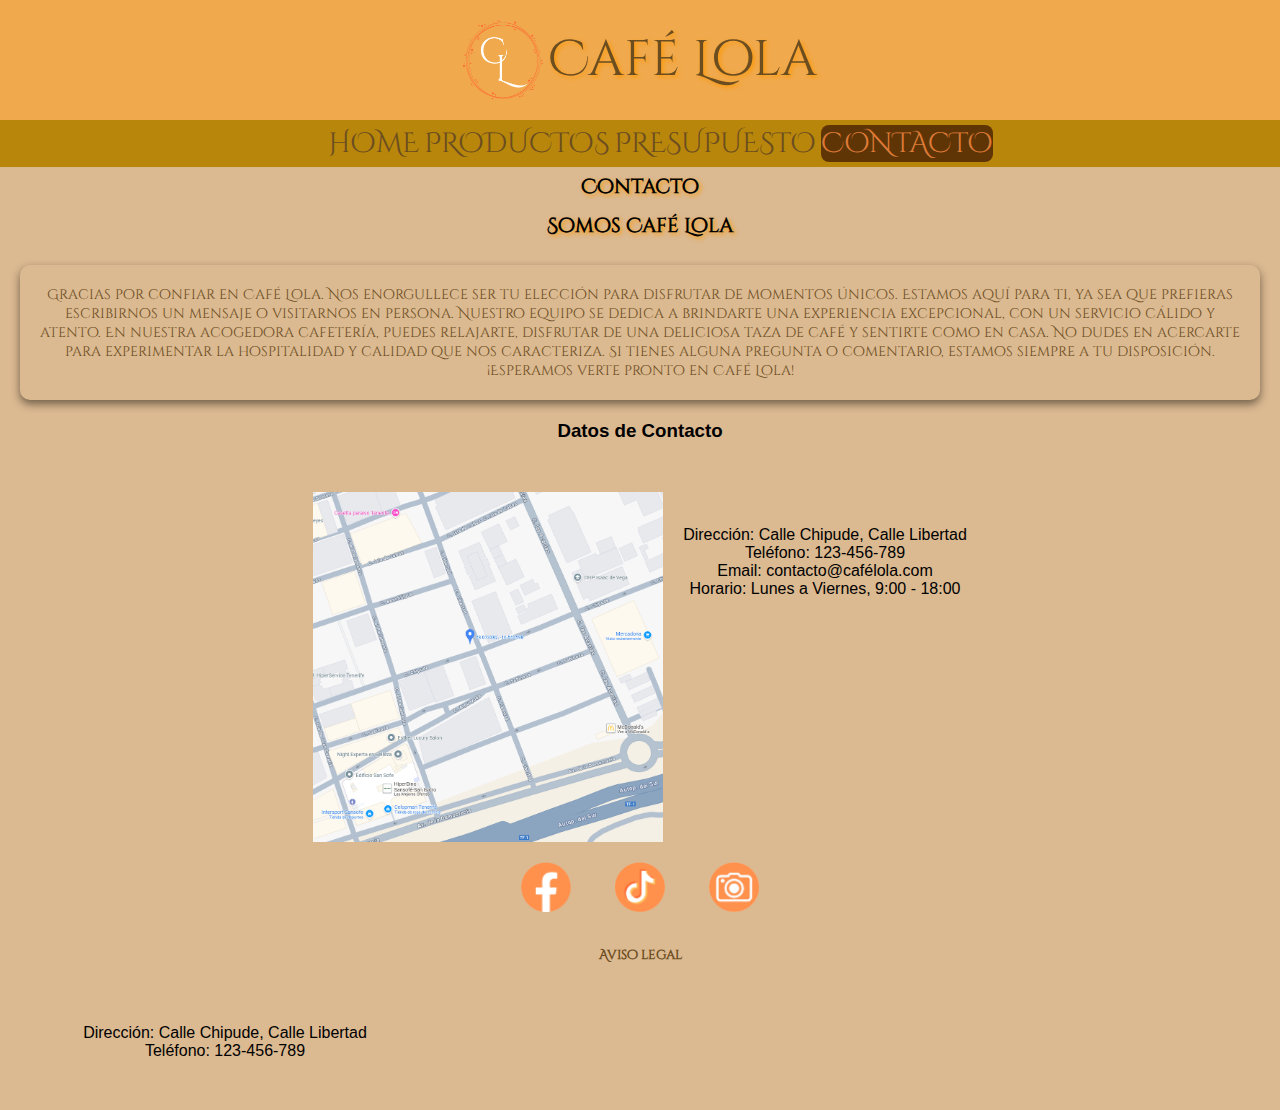
==== assets/paginas/contacto.html @ 652c85ce "t" ====
<!DOCTYPE html>
<html lang="es">
<head>
    <meta charset="UTF-8">
    <meta name="viewport" content="width=device-width, initial-scale=1.0">
    <title>Café Lola</title>
    <link rel="stylesheet" href="../estilos/estilo_cuerpo.css">
    <link rel="stylesheet" href="../estilos/estilo_contacto.css">
</head>

<body>
    <header>
        <div class="div_logo">
            <a href="../../index.html"><img src="../imagenes/extras/cl.png" alt="logo" class="logo"></a>
            <span class="logo_name">Café Lola</span>
        </div>
    </header>
    <nav class="menu">
        <div class="div_menu">
            <ul class="menu_list">
                <li class="li"><a href="../../index.html"><span class="m">HOME</span></a></li>
                <li class="li"><a href="../paginas/productos.html"><span class="m">PRODUCTOS</span></a></li>
                <li class="li"><a href="../paginas/presupuesto.html"><span class="m">PRESUPUESTO</span></a></li>
                <li class="li"><a href="../paginas/contacto.html"><span class="m m1">CONTACTO</span></a></li>
            </ul>
        </div>
    </nav>
    <h2>Contacto</h2>
    <main>
        <section>
            <h2>Somos Café Lola</h2>
            <div class="descripción">
            Gracias por confiar en Café Lola. Nos enorgullece ser tu elección para disfrutar de momentos únicos. Estamos aquí para ti, ya sea que prefieras escribirnos un mensaje o visitarnos en persona. Nuestro equipo se dedica a brindarte una experiencia excepcional, con un servicio cálido y atento. En nuestra acogedora cafetería, puedes relajarte, disfrutar de una deliciosa taza de café y sentirte como en casa. No dudes en acercarte para experimentar la hospitalidad y calidad que nos caracteriza. Si tienes alguna pregunta o comentario, estamos siempre a tu disposición. ¡Esperamos verte pronto en Café Lola!
            </div>
        </section>
        <h3>Datos de Contacto</h3>
        <div class="contenedor">
            <div class="mapa">
                <img src="../imagenes/extras/dirección.png" alt="Dirección" class="dirección">
            </div>
            <div class="datos_contacto">
                <p>
                <br>Dirección: Calle Chipude, Calle Libertad
                <br>Teléfono: 123-456-789
                <br>Email: contacto@cafélola.com
                <br>Horario: Lunes a Viernes, 9:00 - 18:00
                </p>
            </div>
            
        </div>
    </main>
    
    <footer>
        <div class="div_redes">
            <a href="https://www.facebook.com/"><img src="../imagenes/extras/f.png" alt="logo facebock" class="redes"></a>
            <a href="https://www.tiktok.com/"><img src="../imagenes/extras/t.png" alt="logo tiktok" class="redes"></a>
            <a href="https://www.instagram.com/"><img src="../imagenes/extras/i.png" alt="logo instagram" class="redes"></a>
        </div>
        <h5 class="al">Aviso legal</h5>
        <div class="div_dirección">
            <div class="dirección">Dirección: Calle Chipude, Calle Libertad</div>
            <div class="dirección">Teléfono: 123-456-789</div>
        </div>    
    </footer>
</body>
</html>
---- assets/estilos/estilo_cuerpo.css ----
@font-face {
    font-family: "Cinzel Decorativo";
    src: url("assets/fuentes/CinzelDecorative-Regular.ttf");
}

/* Estilos generales */
body {
    background-color: #dbb991;
    font-family: 'Roboto', sans-serif;
    margin: 0;
    padding: 0;
    text-align: center;
}

header {
    background-color: #f0a94d;
    color: #fff;
    padding: 20px 0;
    margin: 0 auto;
    box-shadow: 0 4px 8px rgba(0, 0, 0, 0.7); 
}

.logo {
    width: 80px;
    height: 80px;
    margin: 0 auto;
    display: inline-block;
    vertical-align: middle;
    justify-content: center;
}

.logo_name {
    font-family: "Cinzel Decorativo";
    font-size: 50px;
    color: #6b4d20;
    text-align: center;
    display: inline-block;
    vertical-align: middle;
    text-shadow: 2px 2px 4px #fd9801;
    margin: 0 auto;
}

h2{
    font-family: "Cinzel Decorativo";
    margin: 0 50px;
    text-shadow: 2px 2px 4px #fd9801;
    font-size: 20px;
    padding: 6px;
}
/* Estilos para el menú */
.div_menu {
    display: flex;
    justify-content: center;
    flex-wrap: wrap;
    margin: 0 ;
    
}
.menu {
    display: flex;
    justify-content: center;
    background-color:  darkgoldenrod;
    color: white;
    flex-wrap: wrap;
    padding: 5px ;
    font-size:28px;
}

.menu_list {
    list-style: none;
    display: flex;
    justify-content: center;
    align-items: center;
    gap: 5px;
    font-family: "Cinzel Decorativo";
    margin: 0;
}

.menu_list :hover {
    background-color: #5f3505;
    color: rgb(221, 122, 55);
    border-radius: 8px;
}

.historia {
    font-family: "Cinzel Decorativo";
    margin: 10px auto;
    text-shadow: 2px 2px 4px #fd9801;
    font-size: 20px;
}

.m {
    color: #6b4d20;
    font-family: "Cinzel Decorativo";
    margin: 0 auto;
}
.m1 {
    background-color: #5f3505;
    color: rgb(221, 122, 55);
    border-radius: 8px;
}

a {
    color: #6b4d20;
    text-decoration: none;
    margin: 0 auto;
}

.menu_list a {
    text-decoration: none;
    color: #e64b1c;
}

/*estilo de la sección de contacto*/
.redes {
    width: 50px;
    margin: 20px;
}

.al {
    color: #6b4d20;
    font-family: "Cinzel Decorativo";
    text-align: center;
    margin: 10px auto;
}

.div_dirección {
    display: flex;
    flex-direction: column;
    justify-content: center;
    padding: 50px;
}

.dirección {
    display: flex;
    flex-direction: column;
    flex: 100%;
    flex-wrap: wrap;
}

/* Media query para pantallas pequeñas */
@media (max-width: 768px) {
    .menu {
        flex-direction: row;
        align-items: center;
        font-size: 26px;
        flex-wrap: wrap;
        justify-content: center;
        margin: 0 ;
        background-color: darkgoldenrod;
    }

    .div_menu {
        display: flex;
        flex-direction: row;
        align-items: center;
        width: 100%;
        flex-wrap: wrap;
        justify-content: center;
        margin: 0 ;
    }

    .menu_list {
        display: flex;
        flex-direction: row;
        width: 100%;
        justify-content: center;
        gap: 10px;
        flex-wrap: wrap;
        margin: 0 ;
    }

    .menu_list, .li {
        flex: 1 1 auto;
        width: auto;
        justify-content: center;
        padding: 1px 0;
        margin: 0 ;
    }

    .menu_list a {
        font-size: 20px;
        text-align: center;
        margin: 0 auto;
    }

    .logo {
        width: 50px;
        height: 50px;
        align-self: center;
        margin: 0 auto;
    }

    .logo_name {
        text-align: center;
        margin: 0 auto;
    }

    .div_direccion {
        flex-direction: row;
        align-items: center;
        margin: 0 auto;
    }

    h3 {
        font-size: 30px;
    }
}

@media (max-width: 600px) {
    .menu {
        font-size: 16px;
        justify-content: center;
        margin: 0 auto;
        background-color: darkgoldenrod;
    }

    .menu_list {
        display: flex;
        flex-direction: row;
        gap: 3px;
        margin: 0 ;
    }

    .menu_list, .li {
        flex: auto;
        width: auto;
        justify-content: center;
        padding: 1px 0;
        margin: 0 ;
    }

    .menu_list a {
        font-size: 16px;
        margin: 0 ;
    }

    .logo {
        width: 50px;
        height: 50px;
        margin: 0 auto;
    }

    .logo_name {
        font-size: 40px;
        margin: 0 auto;
    }

    .div_direccion {
        gap: 5px;
        margin: 0 auto;
    }
}

@media(max-width: 400px){
    .menu_list, .li {
        flex: auto;
        width: auto;
        justify-content: center;
        padding: 1px 0;
        margin: 0 ;
    }
    .menu_list a {
        font-size: 12px;
        margin: 0 ;
    }
}

@media (max-width: 300px) {
    .menu_list, .li {
        flex: auto;
        width: auto;
        justify-content: center;
        padding: 1px 0;
        margin: 0 ;
    }
    .menu_list a {
        font-size: 10px;
        margin: 0 ;
    }
}
---- assets/estilos/estilo_contacto.css ----
@font-face {
    font-family: "Cinzel Decorativo";
    src: url("../fuentes/CinzelDecorative-Regular.ttf");
}

/*estilos de contacto*/
.contenedor {
    display: flex;
    flex-wrap: wrap;
    justify-content: center;
    gap: 20px;
    margin-top: 50px;
}

iframe {
    width: 100%;
    height: 300px;
    border: 0;
    margin: 0 auto;
}

.datos_contacto {
    display: flex;
    flex-direction: column;
    align-items: flex-start;
}

.descripción {
    font-size: 14px;
    font-family: "Cinzel Decorativo";
    color: #6b4d20;
    margin: 0 auto;
    margin: 20px 20px;
    padding: 20px;
    text-align: center;
    border-radius: 10px;
    box-shadow: 0 4px 8px rgba(7, 6, 4, 0.5);
}

.dirección{
    width: 350px;
    height: 350px;
    object-fit: cover;
}
/*estilos del footer*/
.redes {
    width: 50px;
    margin: 20px;
}

.al {
    color: #6b4d20;
    font-family: "Cinzel Decorativo";
    text-align: center;
    margin: 10px auto;
}

.div_dirección {
    display: flex;
    flex-direction: column;
    justify-content: center;
    padding: 50px;
}

.dirección {
    display: flex;
    flex-direction: column;
    flex: 100%;
    flex-wrap: wrap;
}

/* Media query para pantallas pequeñas */
@media (max-width: 768px) {
    .div_direccion {
        flex-direction: row;
        align-items: center;
        margin: 0 auto;
    }
}

@media (max-width: 600px) {
    .div_direccion {
        gap: 5px;
        margin: 0 auto;
    }
}

@media (max-width: 300px){
    .descripción {
        font-size: 14px;
    }
}
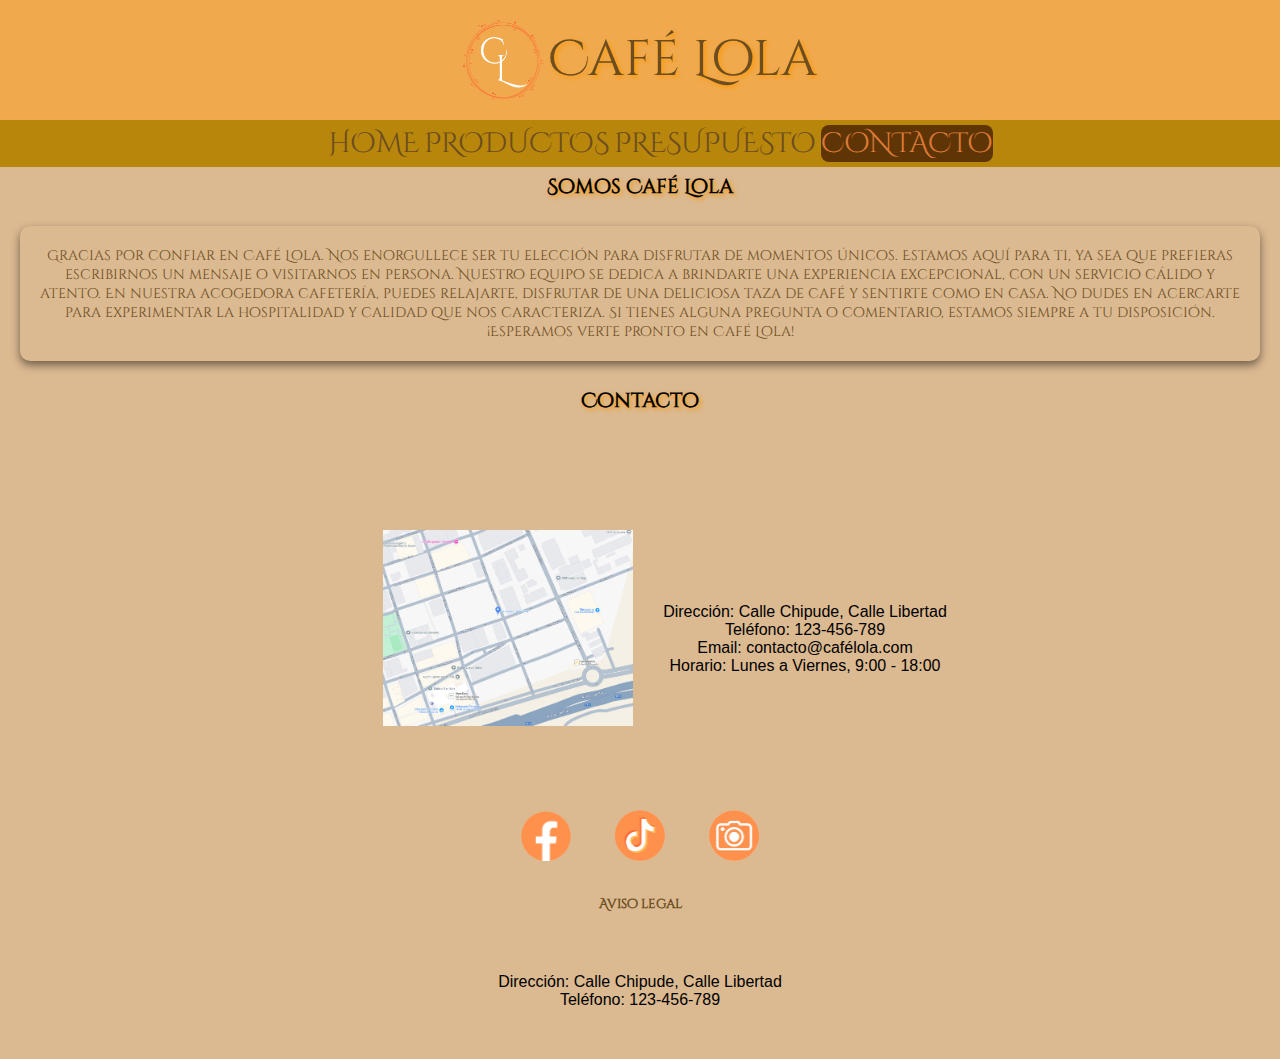
==== commit 54701e6b: "t" ====
--- a/assets/paginas/contacto.html
+++ b/assets/paginas/contacto.html
@@ -25,7 +25,7 @@
             </ul>
         </div>
     </nav>
-    <h2>Contacto</h2>
+    
     <main>
         <section>
             <h2>Somos Café Lola</h2>
@@ -33,10 +33,10 @@
             Gracias por confiar en Café Lola. Nos enorgullece ser tu elección para disfrutar de momentos únicos. Estamos aquí para ti, ya sea que prefieras escribirnos un mensaje o visitarnos en persona. Nuestro equipo se dedica a brindarte una experiencia excepcional, con un servicio cálido y atento. En nuestra acogedora cafetería, puedes relajarte, disfrutar de una deliciosa taza de café y sentirte como en casa. No dudes en acercarte para experimentar la hospitalidad y calidad que nos caracteriza. Si tienes alguna pregunta o comentario, estamos siempre a tu disposición. ¡Esperamos verte pronto en Café Lola!
             </div>
         </section>
-        <h3>Datos de Contacto</h3>
+        <h2>Contacto</h2>
         <div class="contenedor">
             <div class="mapa">
-                <img src="../imagenes/extras/dirección.png" alt="Dirección" class="dirección">
+                <img src="../imagenes/extras/dirección.png" alt="Dirección" class="mapa">
             </div>
             <div class="datos_contacto">
                 <p>
@@ -59,7 +59,7 @@
         <h5 class="al">Aviso legal</h5>
         <div class="div_dirección">
             <div class="dirección">Dirección: Calle Chipude, Calle Libertad</div>
-            <div class="dirección">Teléfono: 123-456-789</div>
+            <div class="teléfono">Teléfono: 123-456-789</div>
         </div>    
     </footer>
 </body>
--- a/assets/estilos/estilo_contacto.css
+++ b/assets/estilos/estilo_contacto.css
@@ -12,17 +12,22 @@
     margin-top: 50px;
 }
 
-iframe {
-    width: 100%;
-    height: 300px;
-    border: 0;
-    margin: 0 auto;
+.mapa{ 
+    width: 250px;
+    height: auto;
+    
+    padding: 30px;
+    object-fit: cover;
+    
 }
+
 
 .datos_contacto {
     display: flex;
     flex-direction: column;
     align-items: flex-start;
+    justify-content: center;
+    margin: 10px;
 }
 
 .descripción {
@@ -37,11 +42,6 @@
     box-shadow: 0 4px 8px rgba(7, 6, 4, 0.5);
 }
 
-.dirección{
-    width: 350px;
-    height: 350px;
-    object-fit: cover;
-}
 /*estilos del footer*/
 .redes {
     width: 50px;
@@ -62,13 +62,6 @@
     padding: 50px;
 }
 
-.dirección {
-    display: flex;
-    flex-direction: column;
-    flex: 100%;
-    flex-wrap: wrap;
-}
-
 /* Media query para pantallas pequeñas */
 @media (max-width: 768px) {
     .div_direccion {
@@ -83,10 +76,23 @@
         gap: 5px;
         margin: 0 auto;
     }
+    .dirección{
+        width: 300px;
+        height: 300px;
+        object-fit: cover;
+    }
 }
 
 @media (max-width: 300px){
     .descripción {
         font-size: 14px;
     }
+    .mapa{ 
+        width: 250px;
+        height: auto;
+        margin: 0px ;
+        padding: 30px;
+        object-fit: cover;
+        align-items: center;
+    }
 }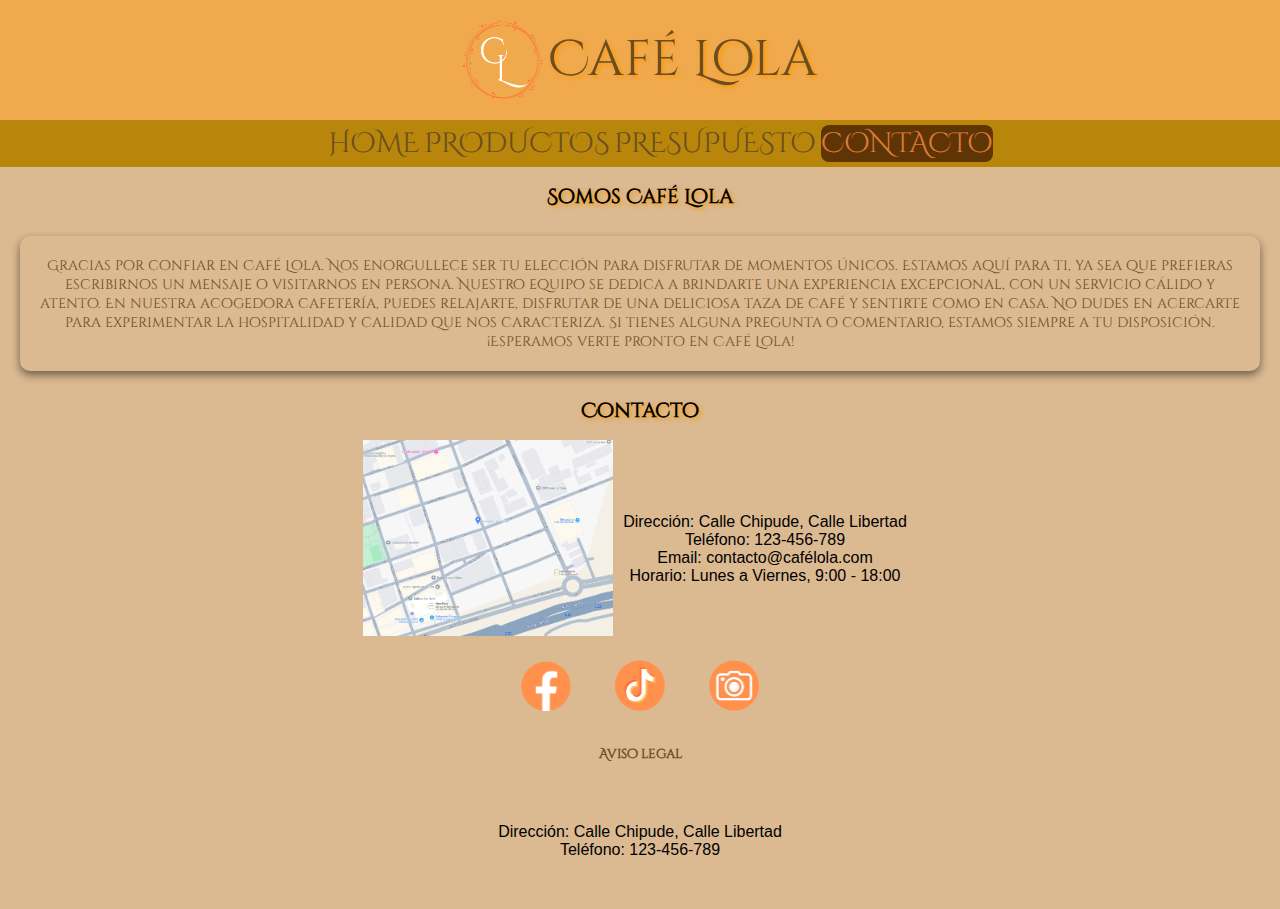
==== commit a53feea7: "todos" ====
--- a/assets/paginas/contacto.html
+++ b/assets/paginas/contacto.html
@@ -33,6 +33,7 @@
             Gracias por confiar en Café Lola. Nos enorgullece ser tu elección para disfrutar de momentos únicos. Estamos aquí para ti, ya sea que prefieras escribirnos un mensaje o visitarnos en persona. Nuestro equipo se dedica a brindarte una experiencia excepcional, con un servicio cálido y atento. En nuestra acogedora cafetería, puedes relajarte, disfrutar de una deliciosa taza de café y sentirte como en casa. No dudes en acercarte para experimentar la hospitalidad y calidad que nos caracteriza. Si tienes alguna pregunta o comentario, estamos siempre a tu disposición. ¡Esperamos verte pronto en Café Lola!
             </div>
         </section>
+
         <h2>Contacto</h2>
         <div class="contenedor">
             <div class="mapa">
@@ -46,7 +47,6 @@
                 <br>Horario: Lunes a Viernes, 9:00 - 18:00
                 </p>
             </div>
-            
         </div>
     </main>
     
--- a/assets/estilos/estilo_cuerpo.css
+++ b/assets/estilos/estilo_cuerpo.css
@@ -42,7 +42,7 @@
 
 h2{
     font-family: "Cinzel Decorativo";
-    margin: 0 50px;
+    margin: 10px 10px;
     text-shadow: 2px 2px 4px #fd9801;
     font-size: 20px;
     padding: 6px;
--- a/assets/estilos/estilo_contacto.css
+++ b/assets/estilos/estilo_contacto.css
@@ -8,19 +8,13 @@
     display: flex;
     flex-wrap: wrap;
     justify-content: center;
-    gap: 20px;
-    margin-top: 50px;
 }
 
 .mapa{ 
     width: 250px;
     height: auto;
-    
-    padding: 30px;
     object-fit: cover;
-    
 }
-
 
 .datos_contacto {
     display: flex;
@@ -55,13 +49,6 @@
     margin: 10px auto;
 }
 
-.div_dirección {
-    display: flex;
-    flex-direction: column;
-    justify-content: center;
-    padding: 50px;
-}
-
 /* Media query para pantallas pequeñas */
 @media (max-width: 768px) {
     .div_direccion {
@@ -76,23 +63,14 @@
         gap: 5px;
         margin: 0 auto;
     }
-    .dirección{
-        width: 300px;
-        height: 300px;
-        object-fit: cover;
-    }
 }
 
 @media (max-width: 300px){
     .descripción {
-        font-size: 14px;
+        font-size: 12px;
     }
     .mapa{ 
-        width: 250px;
+        width: 230px;
         height: auto;
-        margin: 0px ;
-        padding: 30px;
-        object-fit: cover;
-        align-items: center;
     }
 }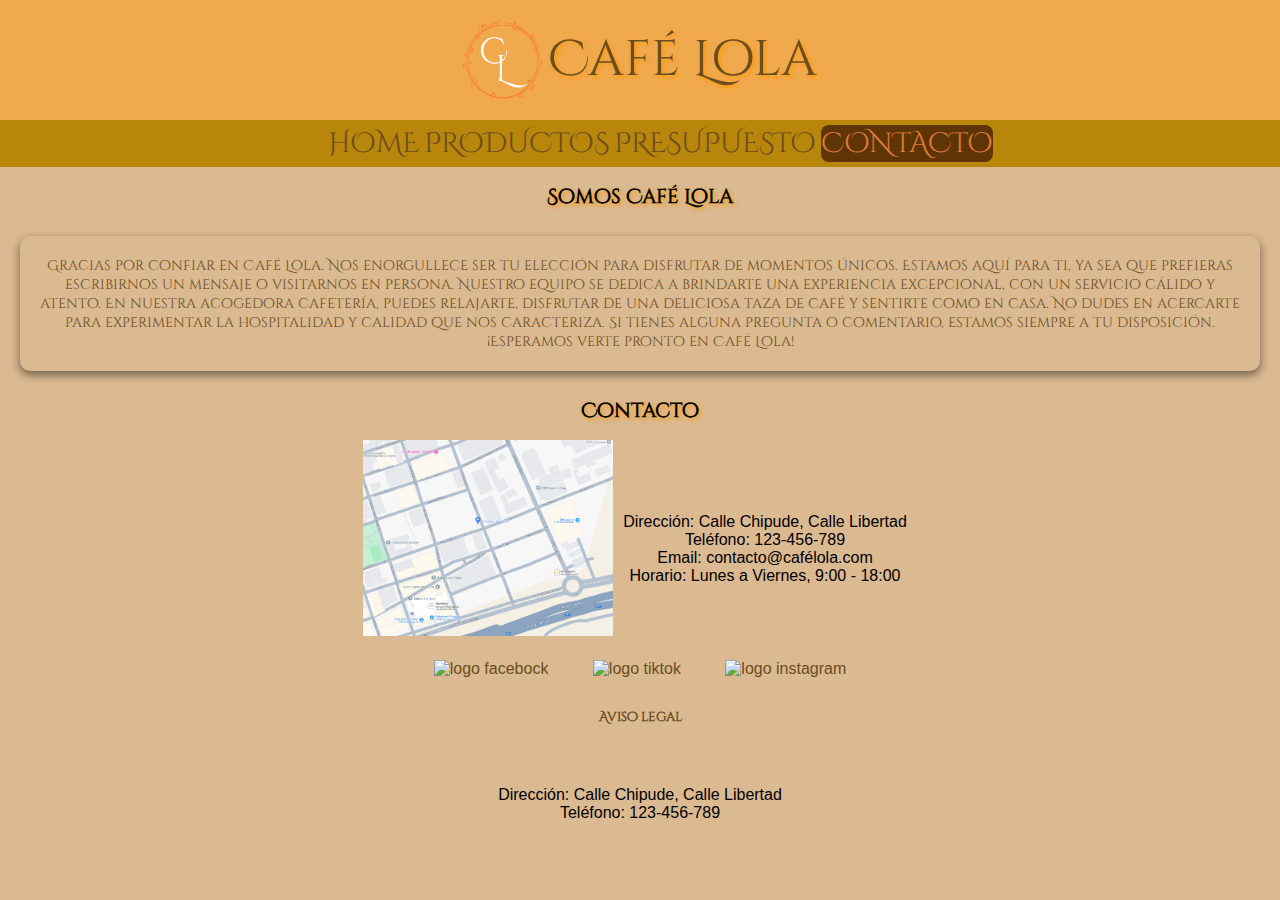
==== commit 54f94e9e: "corregido 2" ====
--- a/assets/paginas/contacto.html
+++ b/assets/paginas/contacto.html
@@ -11,7 +11,7 @@
 <body>
     <header>
         <div class="div_logo">
-            <a href="../../index.html"><img src="../imagenes/extras/cl.png" alt="logo" class="logo"></a>
+            <a href="../../index.html"><img src="../imagenes/extras/cl.png" alt="logo" class="logo" width="322" height="308"></a>
             <span class="logo_name">Café Lola</span>
         </div>
     </header>
@@ -37,7 +37,7 @@
         <h2>Contacto</h2>
         <div class="contenedor">
             <div class="mapa">
-                <img src="../imagenes/extras/dirección.png" alt="Dirección" class="mapa">
+                <img src="../imagenes/extras/dirección.png" alt="Dirección" class="mapa" width="1237" height="970">
             </div>
             <div class="datos_contacto">
                 <p>
@@ -52,10 +52,11 @@
     
     <footer>
         <div class="div_redes">
-            <a href="https://www.facebook.com/"><img src="../imagenes/extras/f.png" alt="logo facebock" class="redes"></a>
-            <a href="https://www.tiktok.com/"><img src="../imagenes/extras/t.png" alt="logo tiktok" class="redes"></a>
-            <a href="https://www.instagram.com/"><img src="../imagenes/extras/i.png" alt="logo instagram" class="redes"></a>
+            <a href="https://www.facebook.com/"><img src="assets/imagenes/extras/f.png" alt="logo facebock" class="redes" width="202" height="202"></a>
+            <a href="https://www.tiktok.com/"><img src="assets/imagenes/extras/t.png" alt="logo tiktok" class="redes" width="201" height="203"></a>
+            <a href="https://www.instagram.com/"><img src="assets/imagenes/extras/i.png" alt="logo instagram" class="redes" width="201" height="203"></a>
         </div>
+
         <h5 class="al">Aviso legal</h5>
         <div class="div_dirección">
             <div class="dirección">Dirección: Calle Chipude, Calle Libertad</div>
--- a/assets/estilos/estilo_cuerpo.css
+++ b/assets/estilos/estilo_cuerpo.css
@@ -113,6 +113,7 @@
 /*estilo de la sección de contacto*/
 .redes {
     width: 50px;
+    height: auto;
     margin: 20px;
 }
 
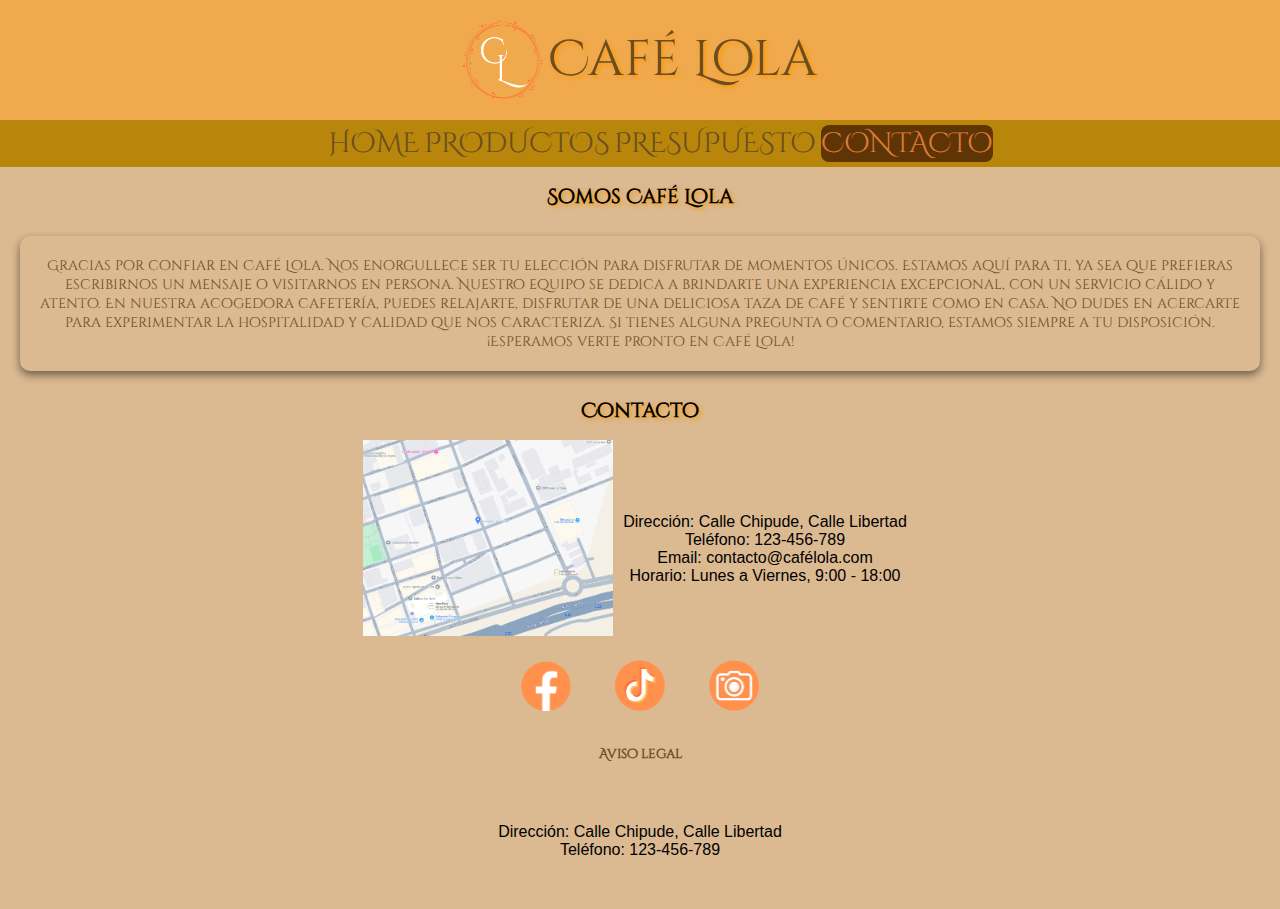
==== commit 19115ed8: "c2" ====
--- a/assets/paginas/contacto.html
+++ b/assets/paginas/contacto.html
@@ -52,10 +52,11 @@
     
     <footer>
         <div class="div_redes">
-            <a href="https://www.facebook.com/"><img src="assets/imagenes/extras/f.png" alt="logo facebock" class="redes" width="202" height="202"></a>
-            <a href="https://www.tiktok.com/"><img src="assets/imagenes/extras/t.png" alt="logo tiktok" class="redes" width="201" height="203"></a>
-            <a href="https://www.instagram.com/"><img src="assets/imagenes/extras/i.png" alt="logo instagram" class="redes" width="201" height="203"></a>
-        </div>
+            <div class="div_redes">
+                <a href="https://www.facebook.com/"><img src="../imagenes/extras/f.png" alt="logo facebock" class="redes" width="202" height="202"></a>
+                <a href="https://www.tiktok.com/"><img src="../imagenes/extras/t.png" alt="logo tiktok" class="redes" width="201" height="203"></a>
+                <a href="https://www.instagram.com/"><img src="../imagenes/extras/i.png" alt="logo instagram" class="redes" width="201" height="203"></a>
+            </div>
 
         <h5 class="al">Aviso legal</h5>
         <div class="div_dirección">
